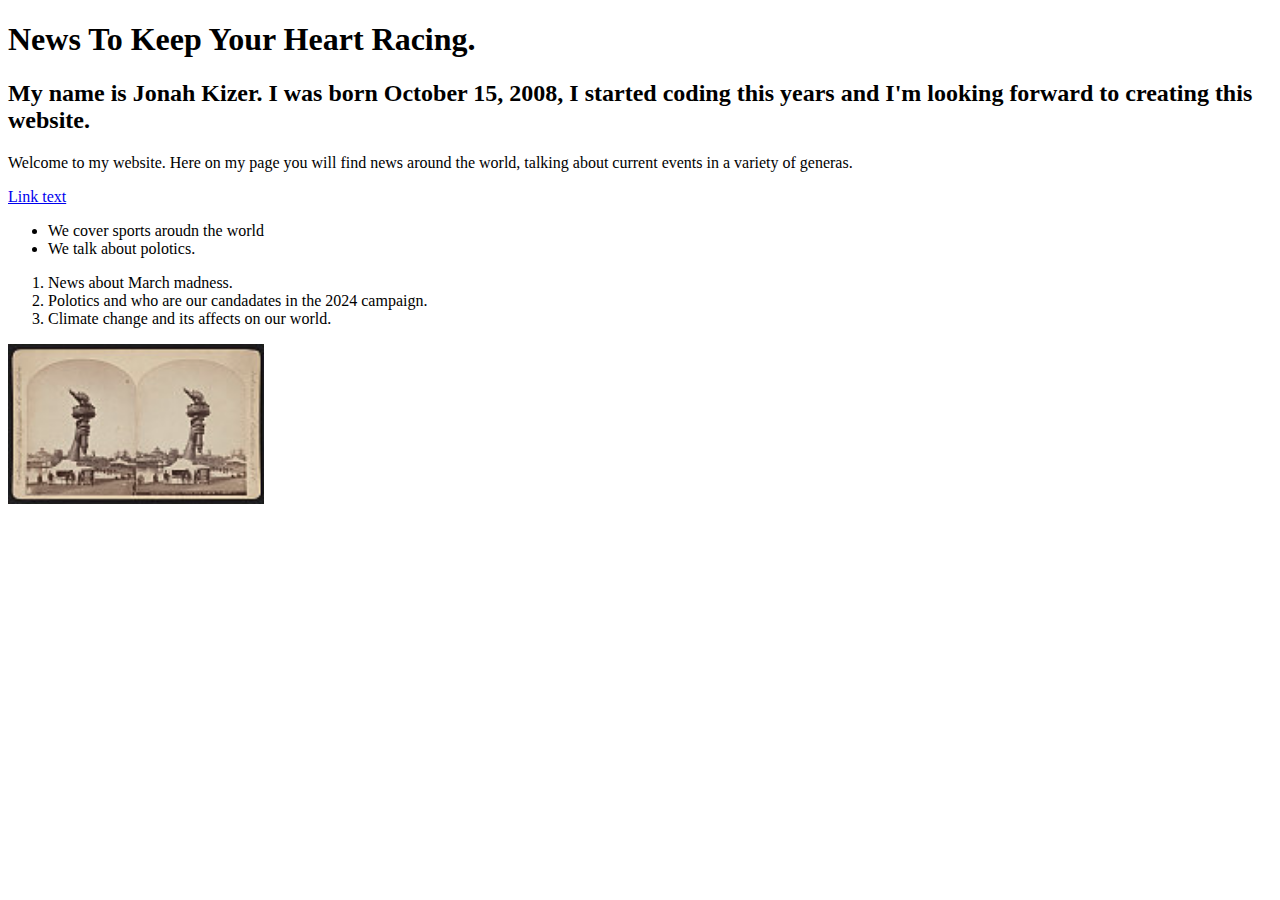
==== index.html @ af08779f "fix attempt" ====
<!DOCTYPE html>
<html lang="en">
<head>
    <meta charset="UTF-8">
    <meta name="kaiser" content="width=device-width, initial-scale=1.0">
    <title>Document</title>
<link href="style/main.css" rel="stlesheet">
  </head>

<body>
<h1> 
  News To Keep Your Heart Racing.
</h1>  
      
<h2>
  My name is Jonah Kizer. I was born October 15, 2008, I started coding this years and I'm looking forward to creating this website.
</h2> 
      
<p>
  Welcome to my website.
  Here on my page you will find news around the world, talking about
  current events in a variety of generas. 
</p>
        <a href="https://pegakizer.github.io/">Link text</a>
        
        <ul>    
         <li> We cover sports aroudn the world</li>   
         <li> We talk about polotics.</li>       

        </ul>
        <ol>   
          <li>News about March madness.</li>
          <li>Polotics and who are our candadates in the 2024 campaign.</li>
          <li>Climate change and its affects on our world.</li>    
        
        </ol>
        <img src="images/Latoureffel.jpg" 
        alt="An image of the torch,"
         style="width: 256px; height: auto," 
         >    
      


   
    
</body>
</html>
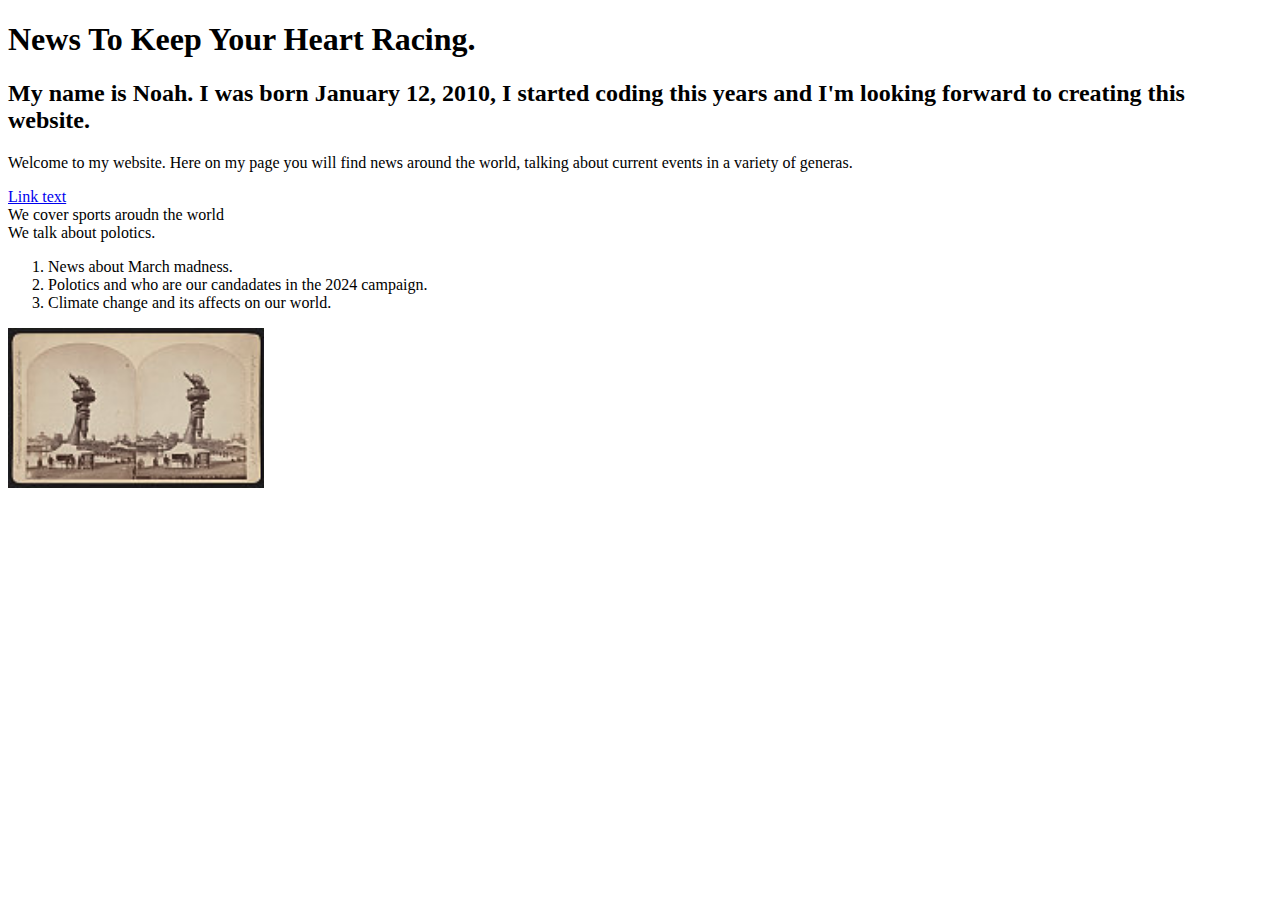
==== commit 85a20b99: "LOVE KAZ" ====
--- a/index.html
+++ b/index.html
@@ -1,47 +1,45 @@
 <!DOCTYPE html>
 <html lang="en">
 <head>
-    <meta charset="UTF-8">
-    <meta name="kaiser" content="width=device-width, initial-scale=1.0">
-    <title>Document</title>
-<link href="style/main.css" rel="stlesheet">
-  </head>
+  <meta charset="UTF-8">
+  <meta name="viewport" content="width=device-width, initial-scale=1.0">
+  <title>Kaiser</title>
+  <link href="style/main.css" rel="stylesheet">
+</head>
 
 <body>
-<h1> 
-  News To Keep Your Heart Racing.
-</h1>  
-      
-<h2>
-  My name is Jonah Kizer. I was born October 15, 2008, I started coding this years and I'm looking forward to creating this website.
-</h2> 
-      
-<p>
-  Welcome to my website.
-  Here on my page you will find news around the world, talking about
-  current events in a variety of generas. 
-</p>
-        <a href="https://pegakizer.github.io/">Link text</a>
-        
-        <ul>    
-         <li> We cover sports aroudn the world</li>   
-         <li> We talk about polotics.</li>       
+  <h1>
+    News To Keep Your Heart Racing.
+  </h1>
 
-        </ul>
-        <ol>   
-          <li>News about March madness.</li>
-          <li>Polotics and who are our candadates in the 2024 campaign.</li>
-          <li>Climate change and its affects on our world.</li>    
-        
-        </ol>
-        <img src="images/Latoureffel.jpg" 
-        alt="An image of the torch,"
-         style="width: 256px; height: auto," 
-         >    
-      
+  <h2>
+    My name is Noah. I was born January 12, 2010, I started coding this years and I'm looking forward to creating
+    this website.
+  </h2>
+
+  <p>
+    Welcome to my website.
+    Here on my page you will find news around the world, talking about
+    current events in a variety of generas.
+  </p>
+  <a href="https://pegakizer.github.io/">Link text</a
+  <ul>
+    <li> We cover sports aroudn the world</li>
+    <li> We talk about polotics.</li>
+
+  </ul>
+  <ol>
+    <li>News about March madness.</li>
+    <li>Polotics and who are our candadates in the 2024 campaign.</li>
+    <li>Climate change and its affects on our world.</li>
+
+  </ol>
+  <img src="images/Latoureffel.jpg" alt="An image of the torch," style="width: 256px; height: auto,">
 
 
-   
-    
+
+
+
 </body>
+
 </html>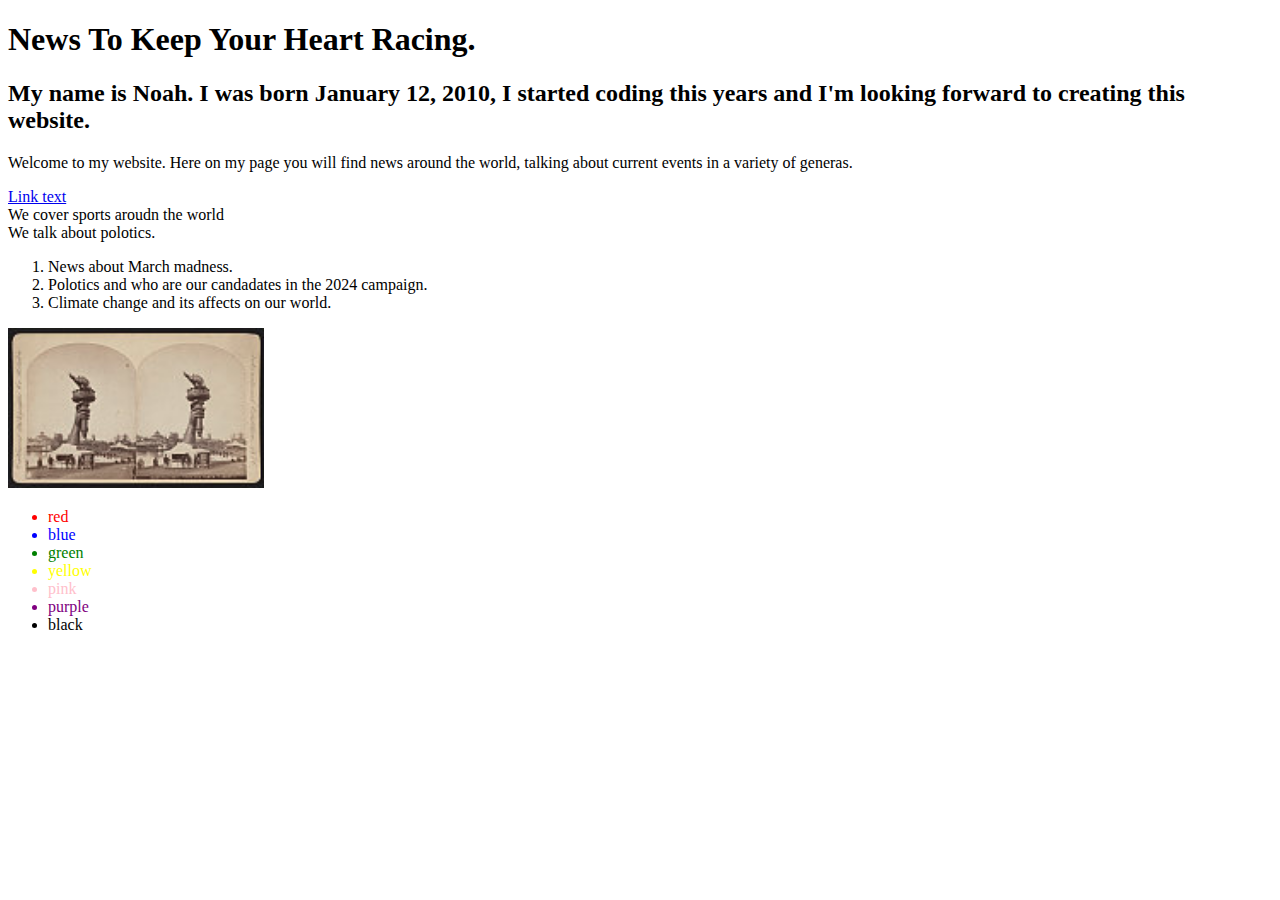
==== commit d181b523: "IM FINISHED" ====
--- a/index.html
+++ b/index.html
@@ -37,8 +37,11 @@
   <img src="images/Latoureffel.jpg" alt="An image of the torch," style="width: 256px; height: auto,">
 
 
+<script src="scripts/main.js">
+</script>
 
-
+<script src="scripts/dynamic.js">
+</script>
 
 </body>
 
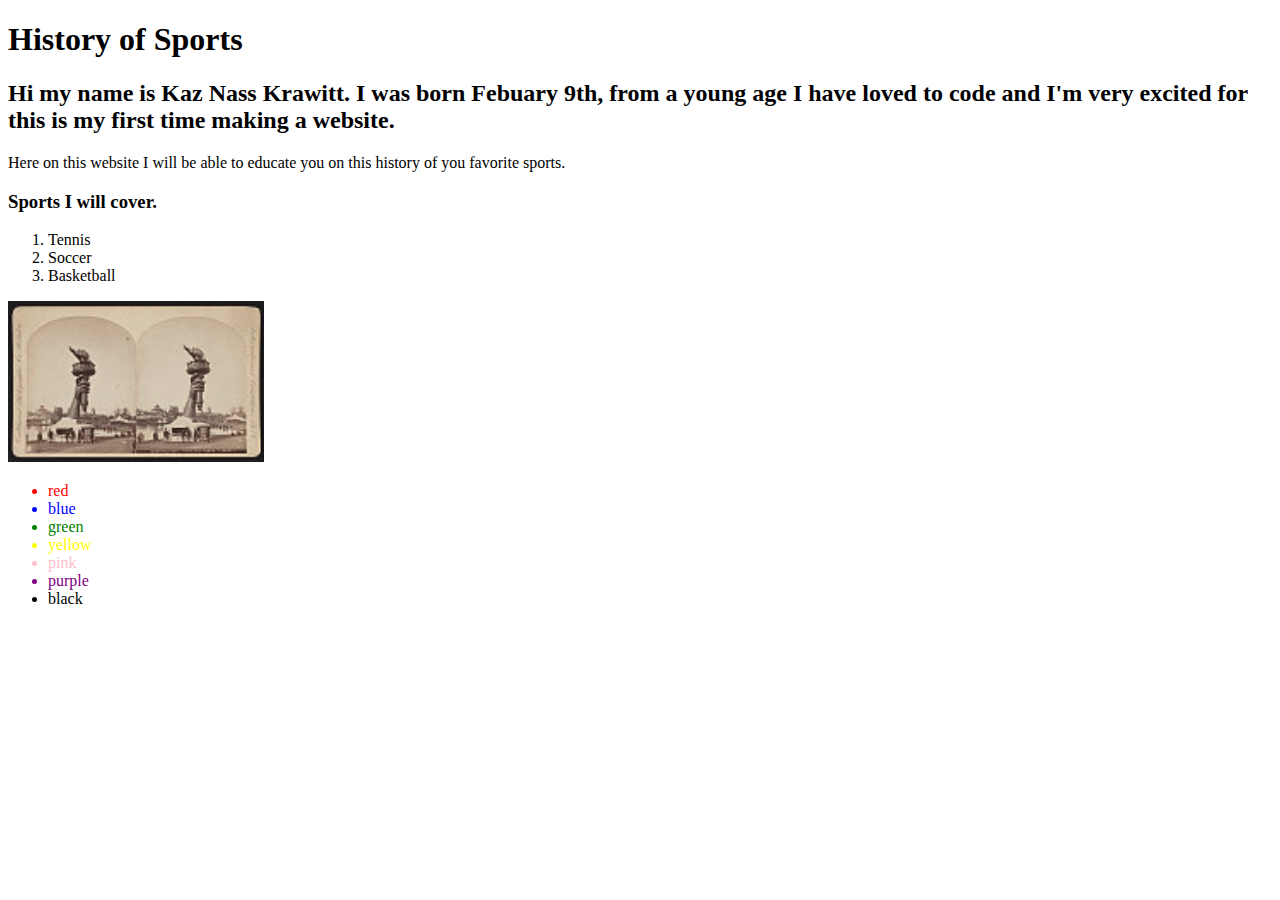
==== commit 4557588c: "MY website" ====
--- a/index.html
+++ b/index.html
@@ -9,29 +9,27 @@
 
 <body>
   <h1>
-    News To Keep Your Heart Racing.
+  History of Sports 
   </h1>
 
-  <h2>
-    My name is Noah. I was born January 12, 2010, I started coding this years and I'm looking forward to creating
-    this website.
+  <h2 class = "myself">
+    Hi my name is Kaz Nass Krawitt. I was born Febuary 9th, from a young age 
+    I have loved to code and I'm very excited for this is my first time making 
+    a website. 
   </h2>
 
   <p>
-    Welcome to my website.
-    Here on my page you will find news around the world, talking about
-    current events in a variety of generas.
+Here on this website I will be able to educate you 
+on this history of you favorite sports. 
   </p>
-  <a href="https://pegakizer.github.io/">Link text</a
-  <ul>
-    <li> We cover sports aroudn the world</li>
-    <li> We talk about polotics.</li>
-
-  </ul>
+  
+<h3>
+  Sports I will cover.
+</h3>
   <ol>
-    <li>News about March madness.</li>
-    <li>Polotics and who are our candadates in the 2024 campaign.</li>
-    <li>Climate change and its affects on our world.</li>
+    <li>Tennis</li>
+    <li>Soccer</li>
+    <li>Basketball</li>
 
   </ol>
   <img src="images/Latoureffel.jpg" alt="An image of the torch," style="width: 256px; height: auto,">
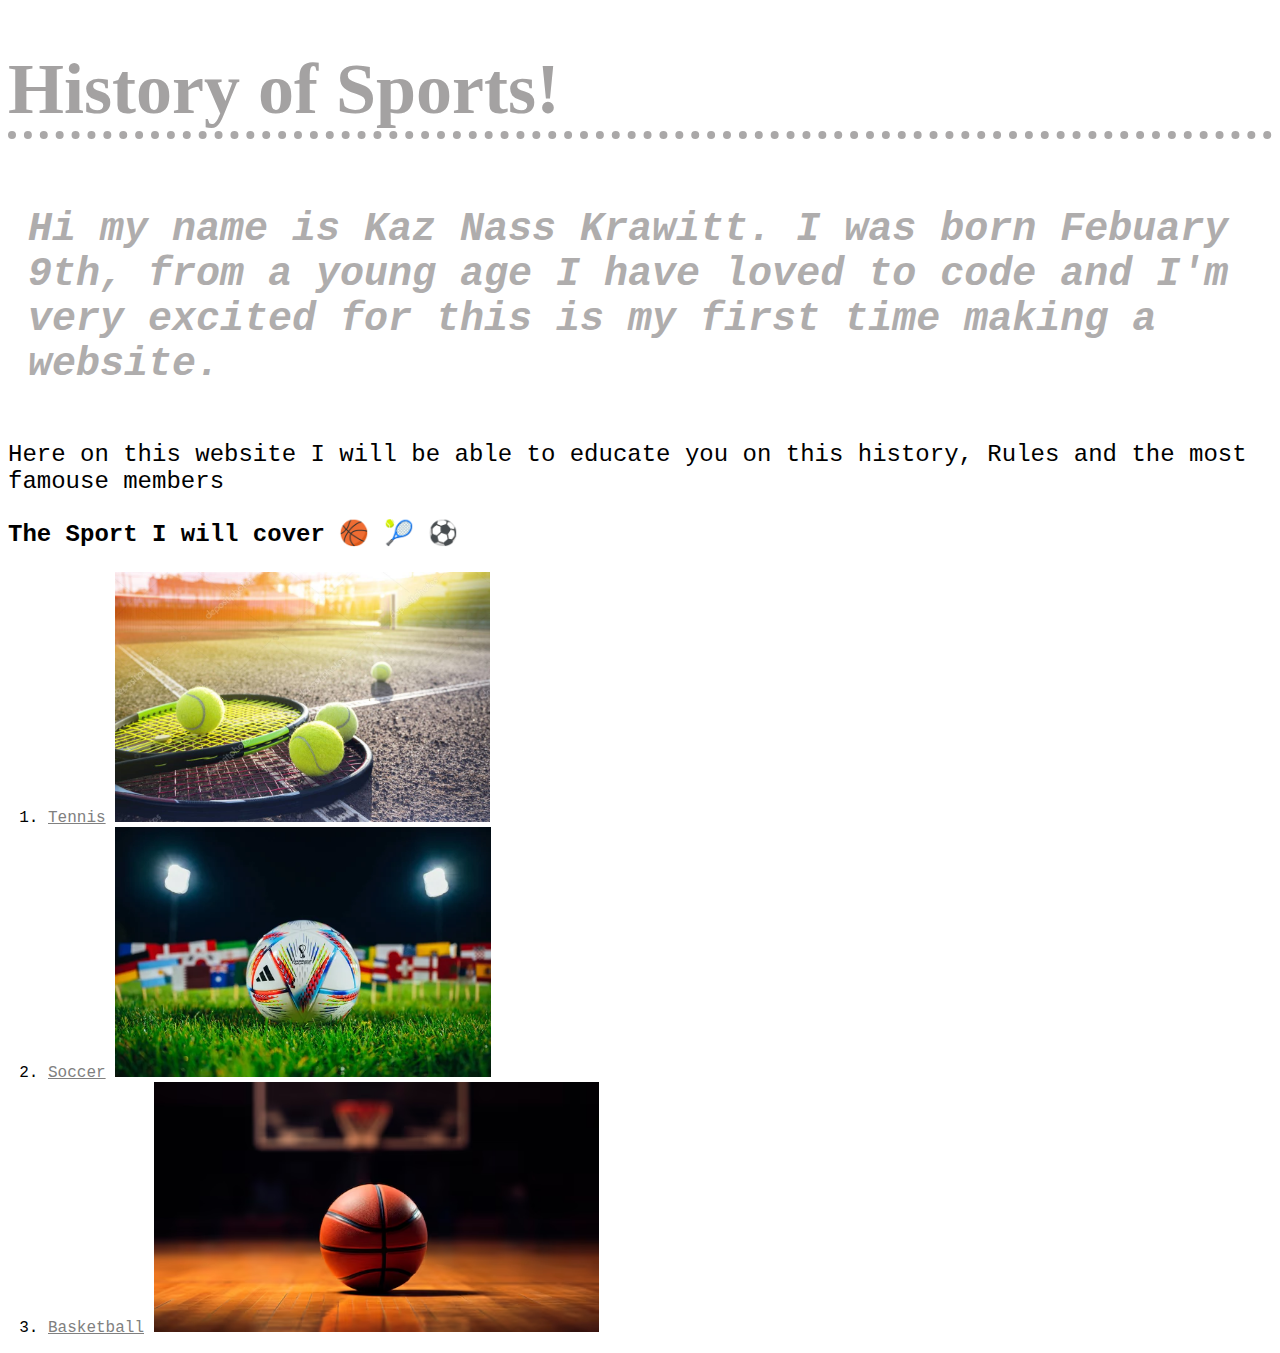
==== commit cd80b55d: "hgggg" ====
--- a/index.html
+++ b/index.html
@@ -1,45 +1,51 @@
 <!DOCTYPE html>
 <html lang="en">
+
 <head>
   <meta charset="UTF-8">
   <meta name="viewport" content="width=device-width, initial-scale=1.0">
   <title>Kaiser</title>
-  <link href="style/main.css" rel="stylesheet">
+  <link href="styles/main.css" rel="stylesheet">
 </head>
 
 <body>
   <h1>
-  History of Sports 
+    History of Sports!
   </h1>
 
-  <h2 class = "myself">
-    Hi my name is Kaz Nass Krawitt. I was born Febuary 9th, from a young age 
-    I have loved to code and I'm very excited for this is my first time making 
-    a website. 
+  <h2 class="myself">
+    Hi my name is Kaz Nass Krawitt. I was born Febuary 9th, from a young age
+    I have loved to code and I'm very excited for this is my first time making
+    a website.
   </h2>
 
-  <p>
-Here on this website I will be able to educate you 
-on this history of you favorite sports. 
+  <p class="page">
+    Here on this website I will be able to educate you
+    on this history, Rules and the most famouse members 
+
   </p>
-  
-<h3>
-  Sports I will cover.
-</h3>
+
+  <h3>
+    The Sport I will cover 🏀 🎾 ⚽️
+  </h3>
   <ol>
-    <li>Tennis</li>
-    <li>Soccer</li>
-    <li>Basketball</li>
-
+    <li>
+      <a href=tennis.html>Tennis</a>
+      <img src="images/tennis.jpg" alt="an image of a tennis racquet and tennis balls on a tennis court"
+        style="width:auto; height: 250px;">
+    </li>
+    <li>
+      <a href=Soccer.html>Soccer</a>
+      <img src="images/Soccer.jpg" alt="an image of the World Cup" style="width:auto; height: 250px;">
+    </li>
+    <li>
+      <a href=Basketball.html>Basketball</a>
+      <img src="images/Basketball.jpg" alt="an image of a basketball on a court" style="width:auto; height: 250px;">
+    </li>
   </ol>
-  <img src="images/Latoureffel.jpg" alt="An image of the torch," style="width: 256px; height: auto,">
 
 
-<script src="scripts/main.js">
-</script>
 
-<script src="scripts/dynamic.js">
-</script>
 
 </body>
 
--- a/styles/main.css
+++ b/styles/main.css
@@ -0,0 +1,54 @@
+
+body {
+    font-family: 'Courier New', Courier, monospace
+  }
+  
+  h1 {
+    color:rgb(164, 162, 162) ;
+    font-size: 4.5em;
+    font-family: Georgia, 'Times New Roman', Times, serif;
+    border-bottom: 8px dotted rgba(77, 73, 73, 0.477);
+  }
+  
+  h2 {
+    font-size: 1.5em;
+    font-style: italic; 
+    padding: 20px;
+}
+ h3{
+  font-size: 1.5em;
+  
+
+ 
+ }
+.myself {
+  color: rgb(175, 173, 173);
+  font-size: 2.5em;
+  
+}
+
+#Awsome-J{
+    padding: 5px;
+    background-color: #040000;
+    border: purple solid 5px;
+}
+  .page{
+    color: rgb(0, 0, 0);
+    font-size: 1.5em;
+  }
+
+
+  .job-title {
+    color: aqua;
+    font-weight: bold;
+  }
+   
+  a:link, a:visited {
+    color: grey
+  }
+  
+  a:hover {
+    text-decoration: green way underline;
+  }
+  
+  
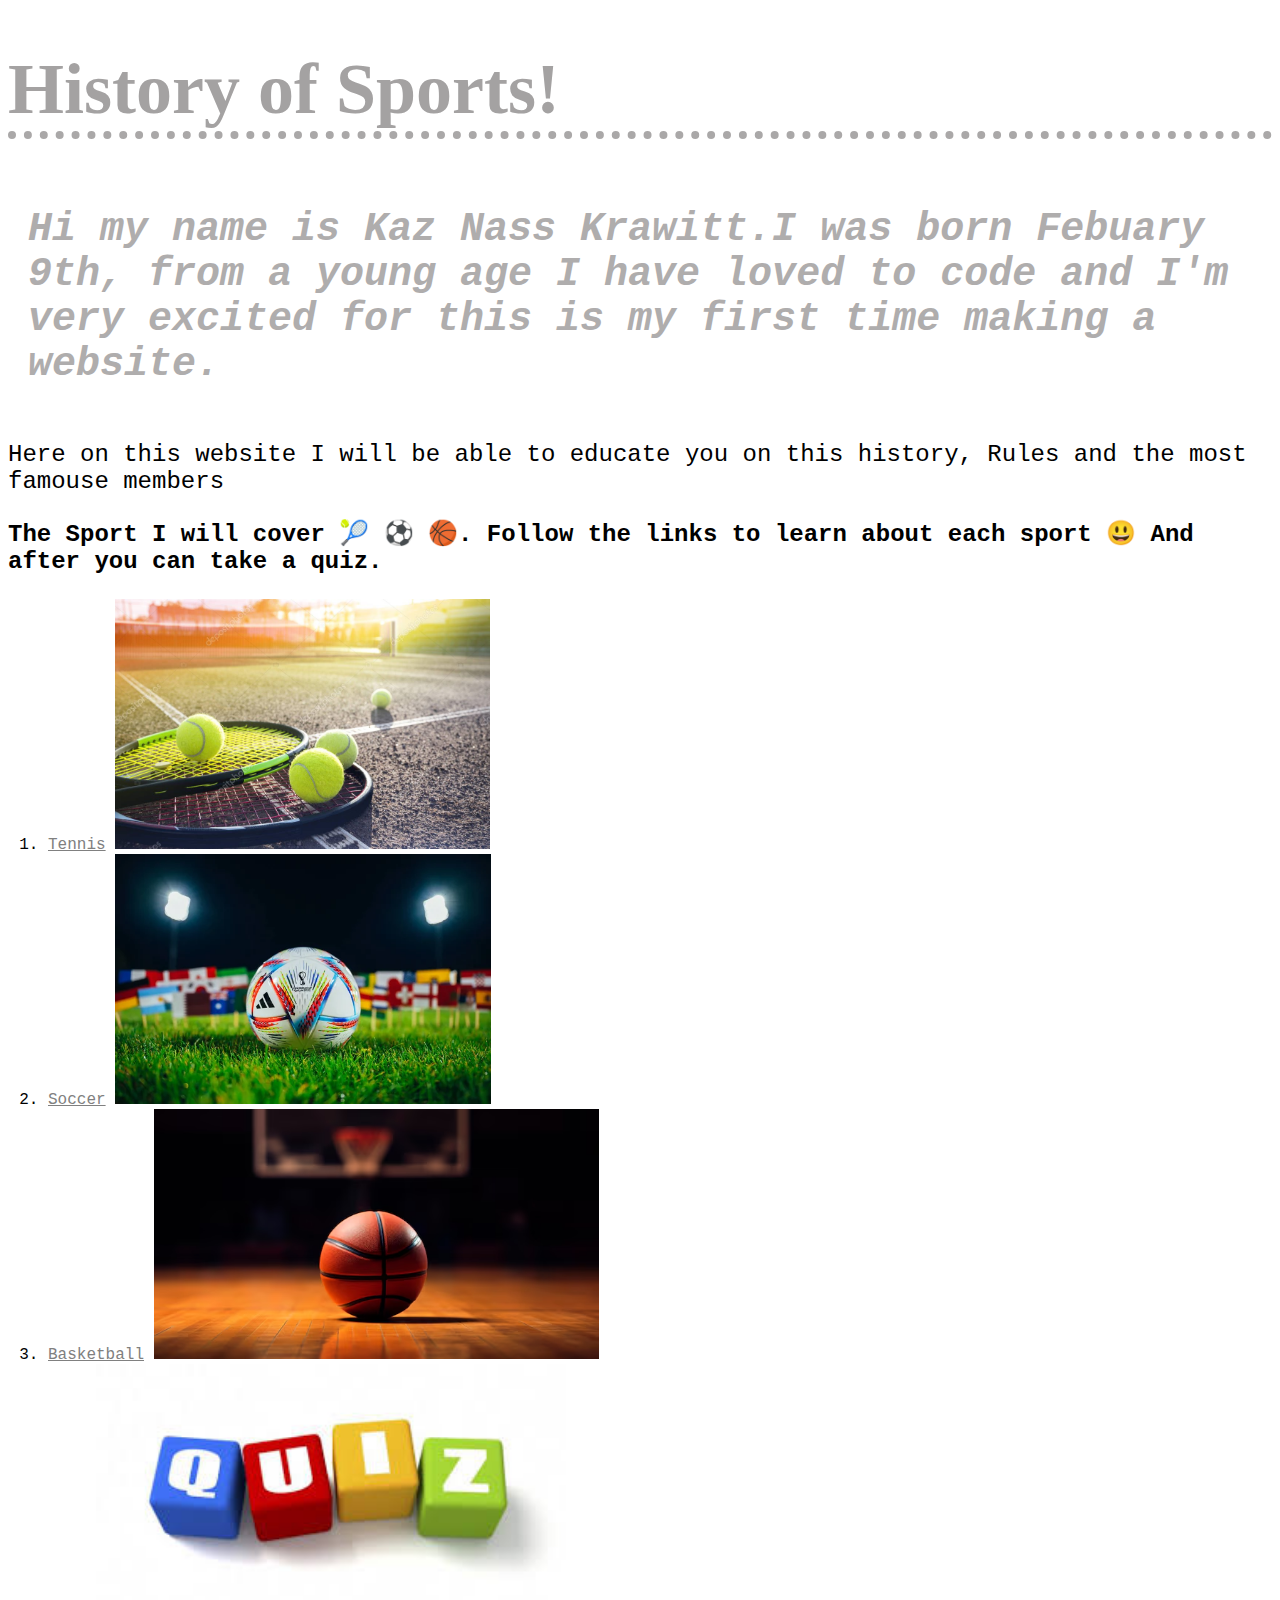
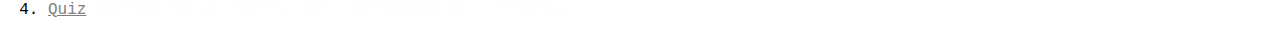
==== commit 4df52dbc: "Finished" ====
--- a/index.html
+++ b/index.html
@@ -14,7 +14,7 @@
   </h1>
 
   <h2 class="myself">
-    Hi my name is Kaz Nass Krawitt. I was born Febuary 9th, from a young age
+    Hi my name is Kaz Nass Krawitt.I was born Febuary 9th, from a young age
     I have loved to code and I'm very excited for this is my first time making
     a website.
   </h2>
@@ -26,21 +26,28 @@
   </p>
 
   <h3>
-    The Sport I will cover 🏀 🎾 ⚽️
+    The Sport I will cover 🎾 ⚽️ 🏀.                                  
+    Follow the links to learn about each sport 😃
+    And after you can take a quiz.
   </h3>
   <ol>
     <li>
       <a href=tennis.html>Tennis</a>
-      <img src="images/tennis.jpg" alt="an image of a tennis racquet and tennis balls on a tennis court"
+      <img class="zoom" src="images/tennis.jpg" alt="an image of a tennis racquet and tennis balls on a tennis court"
         style="width:auto; height: 250px;">
     </li>
     <li>
       <a href=Soccer.html>Soccer</a>
-      <img src="images/Soccer.jpg" alt="an image of the World Cup" style="width:auto; height: 250px;">
+      <img class="zoom"  src="images/Soccer.jpg" alt="an image of the World Cup" style="width:auto; height: 250px;">
     </li>
     <li>
       <a href=Basketball.html>Basketball</a>
-      <img src="images/Basketball.jpg" alt="an image of a basketball on a court" style="width:auto; height: 250px;">
+      <img class="zoom" src="images/Basketball.jpg" alt="an image of a basketball on a court" style="width:auto; height: 250px;">
+    </li>
+    <li>
+      <a href="Quizz.html">Quiz</a>
+      <img class="zoom" src="images/Quizz.jpg" alt=" an image of quiz." style="width:auto; height: 250px;">
+      
     </li>
   </ol>
 
--- a/styles/main.css
+++ b/styles/main.css
@@ -1,4 +1,7 @@
 
+*{
+transition: .25s;
+}
 body {
     font-family: 'Courier New', Courier, monospace
   }
@@ -48,7 +51,9 @@
   }
   
   a:hover {
-    text-decoration: green way underline;
+    text-decoration: blue wavy underline;
+  }
+   .zoom:hover {
+transform: scale(1.12);
   }
   
-  
